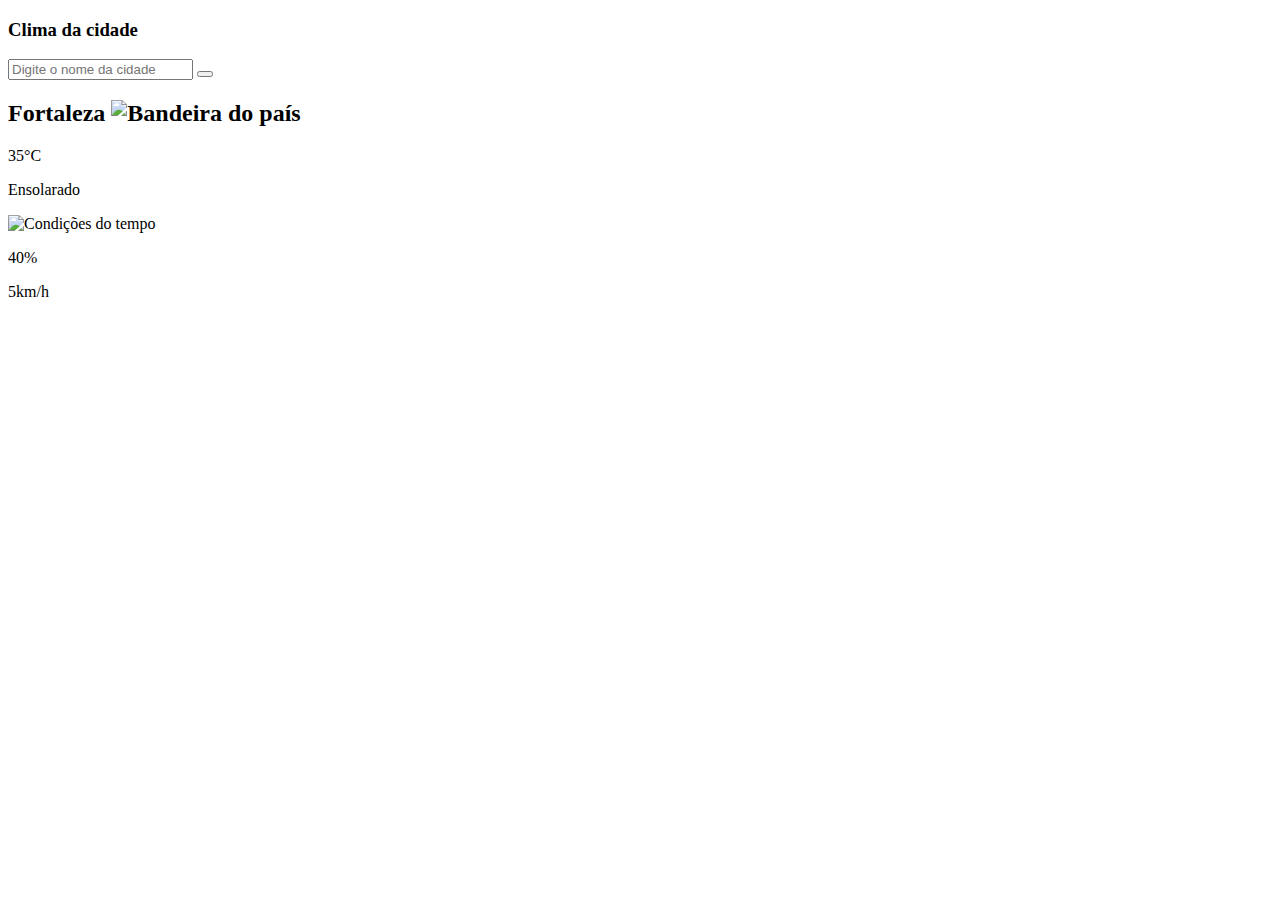
==== Consumir API/index.html @ b5dac468 "Add files via upload" ====
<!DOCTYPE html>
<html lang="pt-br">
<head>
    <meta charset="UTF-8">
    <meta http-equiv="X-UA-Compatible" content="IE=edge">
    <meta name="viewport" content="width=device-width, initial-scale=1.0">
    <title>Clima</title>
    <link rel="stylesheet" href="styles/styles.css">

    <link rel="preconnect" href="https://fonts.googleapis.com">
    <link rel="preconnect" href="https://fonts.gstatic.com" crossorigin>
    <link href="https://fonts.googleapis.com/css2?family=Nunito:ital,wght@0,200;0,300;0,400;0,500;0,600;0,700;0,800;0,900;0,1000;1,200;1,300;1,400;1,500;1,600;1,700;1,800;1,900;1,1000&display=swap" rel="stylesheet">

    <link
        rel="stylesheet" 
        href="https://cdnjs.cloudflare.com/ajax/libs/font-awesome/6.4.0/css/all.min.css" 
        integrity="sha512-iecdLmaskl7CVkqkXNQ/ZH/XLlvWZOJyj7Yy7tcenmpD1ypASozpmT/E0iPtmFIB46ZmdtAc9eNBvH0H/ZpiBw==" 
        crossorigin="anonymous" 
        referrerpolicy="no-referrer" 
    />

    <script src="js/scripts.js" defer></script>
</head>
<body>
    <div class="container">
        <div class="form">
            <h3>Clima da cidade</h3>
            <div class="form-input-container">
                <input type="text" placeholder="Digite o nome da cidade" id="city-input">
                <button id="search">
                    <i class="fa-solid fa-magnifying-glass"></i>
                </button>
            </div>
        </div>

        <div id="weather-data">
            <h2>
                <i class="fa-solid fa-location-dot"></i>
                <span id="city">Fortaleza</span>
                <img src="" alt="Bandeira do país" id="country">
            </h2>
            <p id="temperature"><span>35</span>&deg;C</p>
            <div id="description-container">
                <p id="description">Ensolarado</p>
                <img src="" alt="Condições do tempo" id="weaher-icon">
            </div>
            <div id="details-container">
                <p id="umidity">
                    <i class="fa-solid fa-droplet"></i>
                    <span>40%</span>
                </p>
                <p id="wind">
                    <i class="fa-solid fa-wind"></i>
                    <span>5km/h</span>
                </p>
            </div>
        </div>
    </div>
</body>
</html>
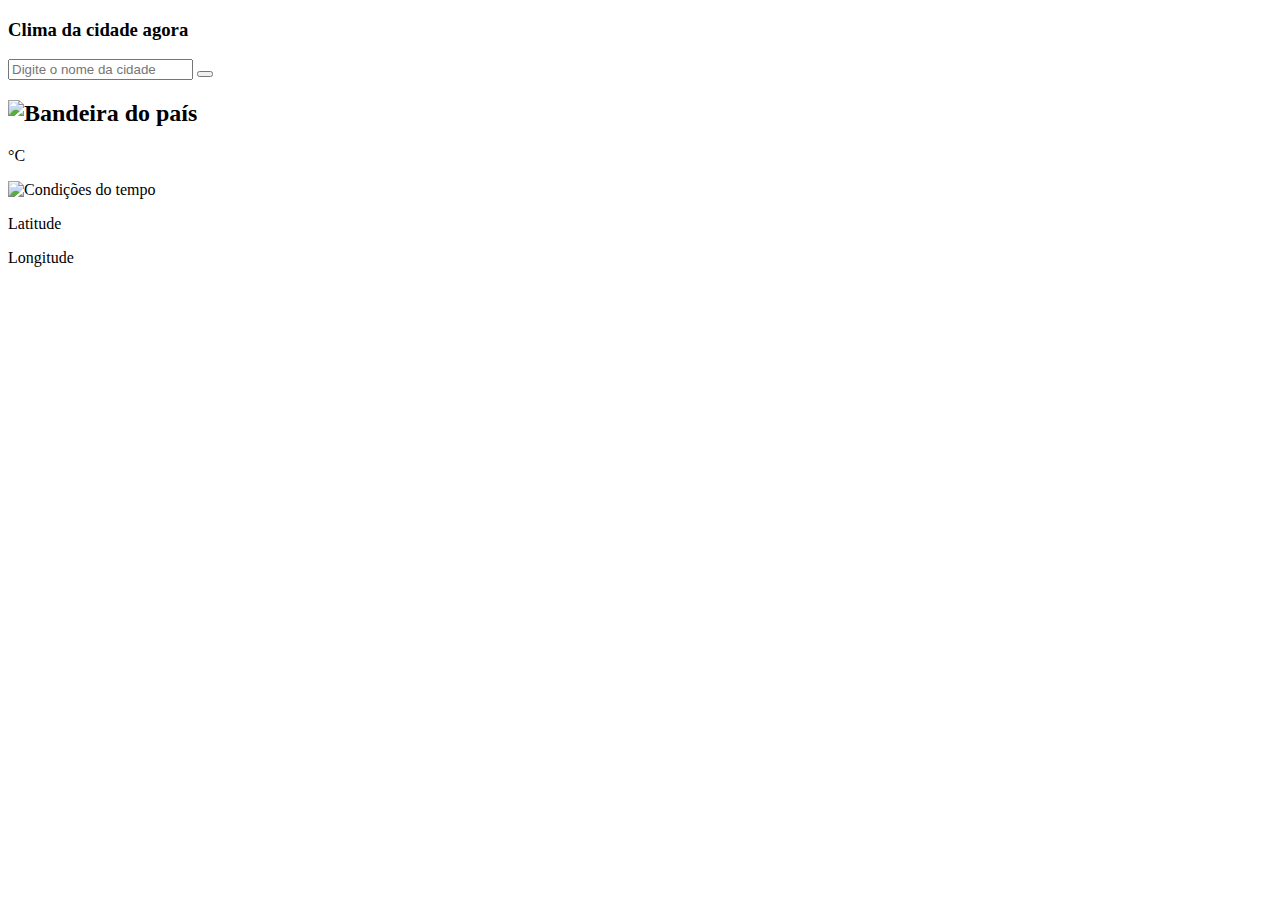
==== commit d662372f: "commit projeto: consumindo uma API" ====
--- a/Consumir API/index.html
+++ b/Consumir API/index.html
@@ -24,7 +24,7 @@
 <body>
     <div class="container">
         <div class="form">
-            <h3>Clima da cidade</h3>
+            <h3>Clima da cidade agora</h3>
             <div class="form-input-container">
                 <input type="text" placeholder="Digite o nome da cidade" id="city-input">
                 <button id="search">
@@ -33,27 +33,43 @@
             </div>
         </div>
 
-        <div id="weather-data">
+        <div id="weather-data" class="hide">
             <h2>
                 <i class="fa-solid fa-location-dot"></i>
-                <span id="city">Fortaleza</span>
+                <span id="city"></span>
                 <img src="" alt="Bandeira do país" id="country">
             </h2>
-            <p id="temperature"><span>35</span>&deg;C</p>
+            <p id="temperature"><span></span>&deg;C</p>
             <div id="description-container">
-                <p id="description">Ensolarado</p>
-                <img src="" alt="Condições do tempo" id="weaher-icon">
+                <p id="description"></p>
+                <img src="" alt="Condições do tempo" id="weather-icon">
             </div>
             <div id="details-container">
-                <p id="umidity">
+                <p id="humidity">
                     <i class="fa-solid fa-droplet"></i>
-                    <span>40%</span>
+                    <span></span>
                 </p>
                 <p id="wind">
                     <i class="fa-solid fa-wind"></i>
-                    <span>5km/h</span>
+                    <span></span>
                 </p>
             </div>
+            <div id="coord-container">
+                <p id="lat">
+                    Latitude
+                    <i class="fa-solid fa-lat"></i>
+                    <span></span>
+                </p>
+                <p id="lon">
+                    Longitude
+                    <i class="fa-solid fa-lon"></i>
+                    <span></span>
+                </p>
+            </div>
+        </div>
+        
+        <div id="loader" class="hide">
+            <i class="fa-solid fa-spinner"></i>
         </div>
     </div>
 </body>
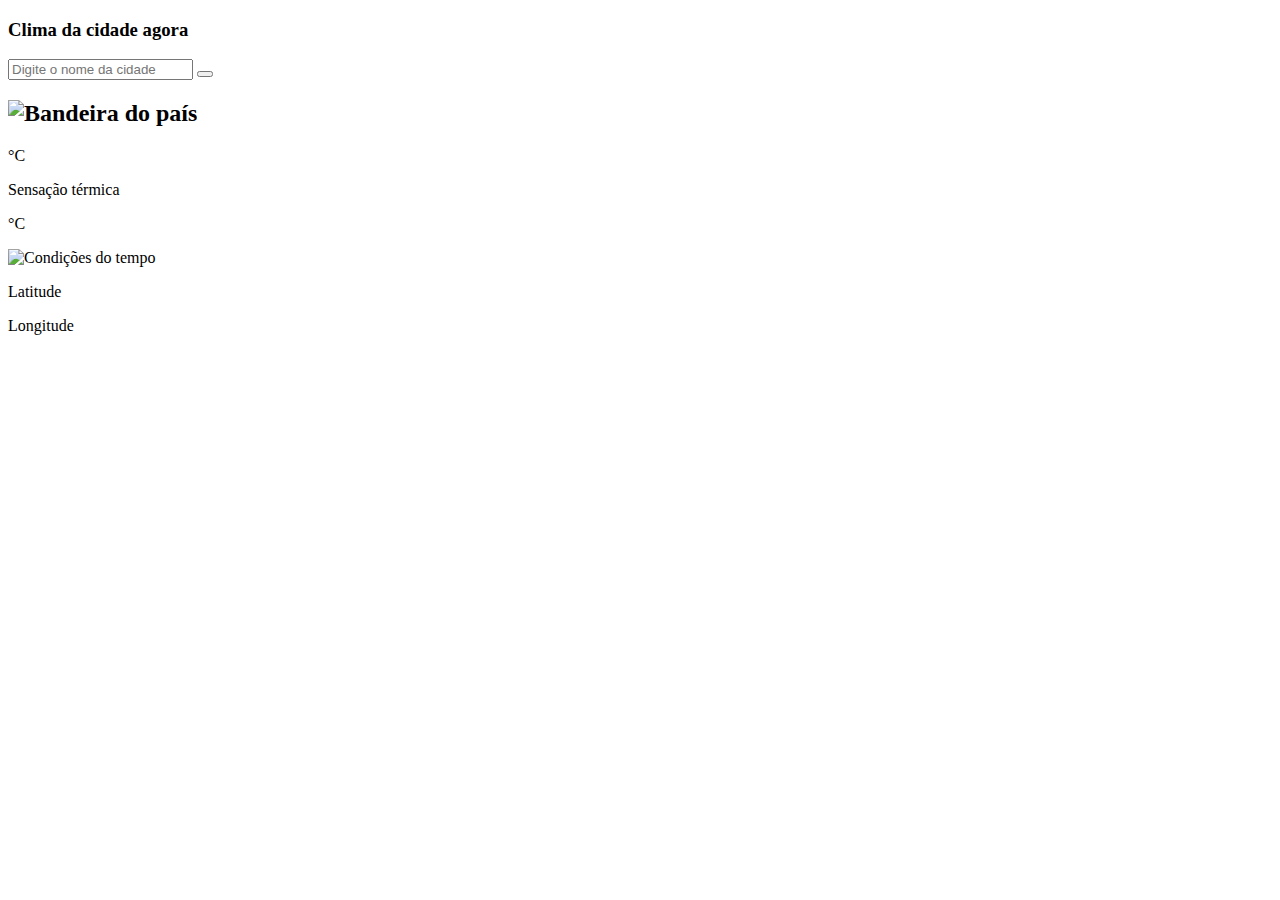
==== commit 3f3becc6: "att consumindo uma api" ====
--- a/Consumir API/index.html
+++ b/Consumir API/index.html
@@ -19,7 +19,7 @@
         referrerpolicy="no-referrer" 
     />
 
-    <script src="js/scripts.js" defer></script>
+    <script src="Script/scripts.js" defer></script>
 </head>
 <body>
     <div class="container">
@@ -40,6 +40,8 @@
                 <img src="" alt="Bandeira do país" id="country">
             </h2>
             <p id="temperature"><span></span>&deg;C</p>
+            <p id="sensacao-termica">Sensação térmica</p>
+            <p id="feels-like"><span></span>&deg;C</p>
             <div id="description-container">
                 <p id="description"></p>
                 <img src="" alt="Condições do tempo" id="weather-icon">
@@ -54,6 +56,7 @@
                     <span></span>
                 </p>
             </div>
+
             <div id="coord-container">
                 <p id="lat">
                     Latitude
@@ -67,10 +70,31 @@
                 </p>
             </div>
         </div>
-        
+
         <div id="loader" class="hide">
             <i class="fa-solid fa-spinner"></i>
         </div>
+
+        <!--<div class="daily-container" id="forecast">
+            <h2>Previsão dos próximos 8 dias</h2>
+            <ul class="day-list">
+                <li>
+                    <span>Sex, 9 Jun</span>
+                    <div class="day-list-values">
+                        <img src="" alt="" id="weather-icon">
+                        <span>31°C / 28°C</span>
+                    </div>
+                    <span class="sub">Ceu limpo</span>
+                </li>
+                <li></li>
+                <li></li>
+                <li></li>
+                <li></li>
+                <li></li>
+                <li></li>
+                <li></li>
+            </ul>
+        </div>-->
     </div>
 </body>
 </html>